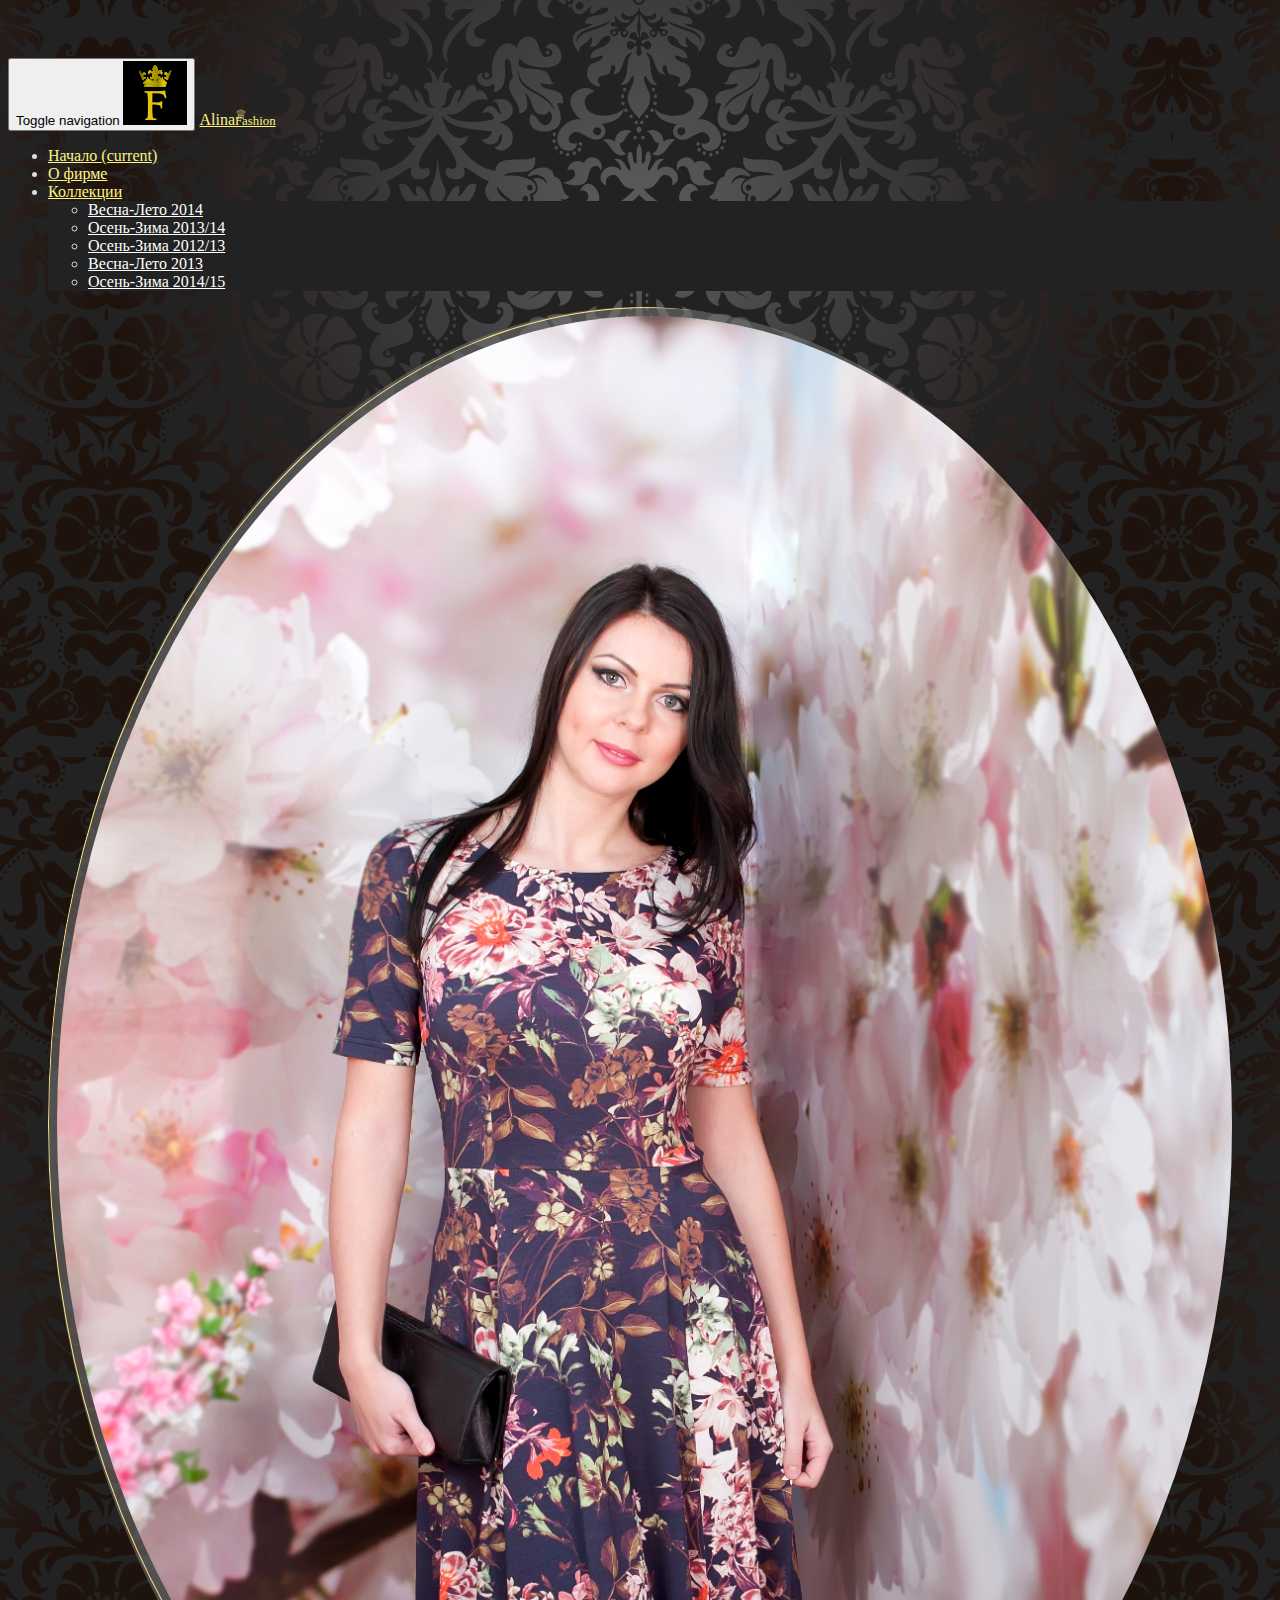
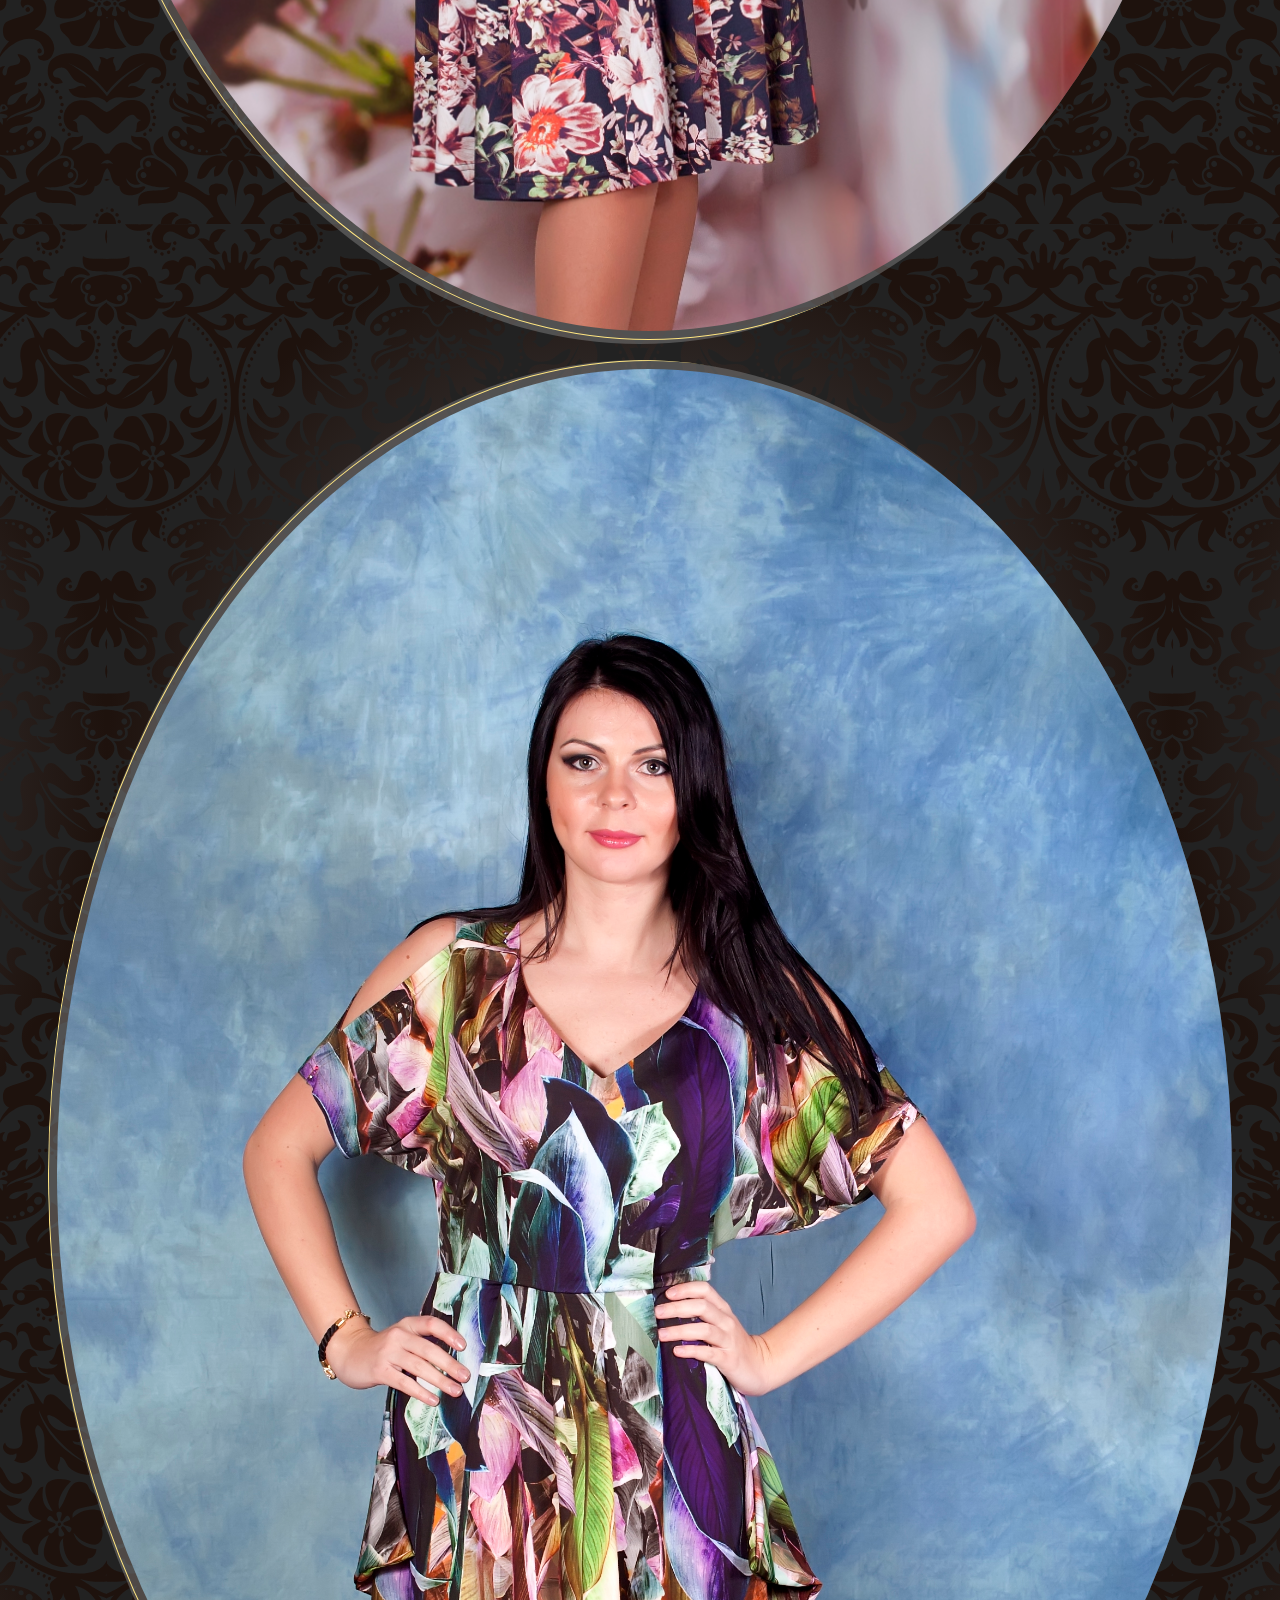
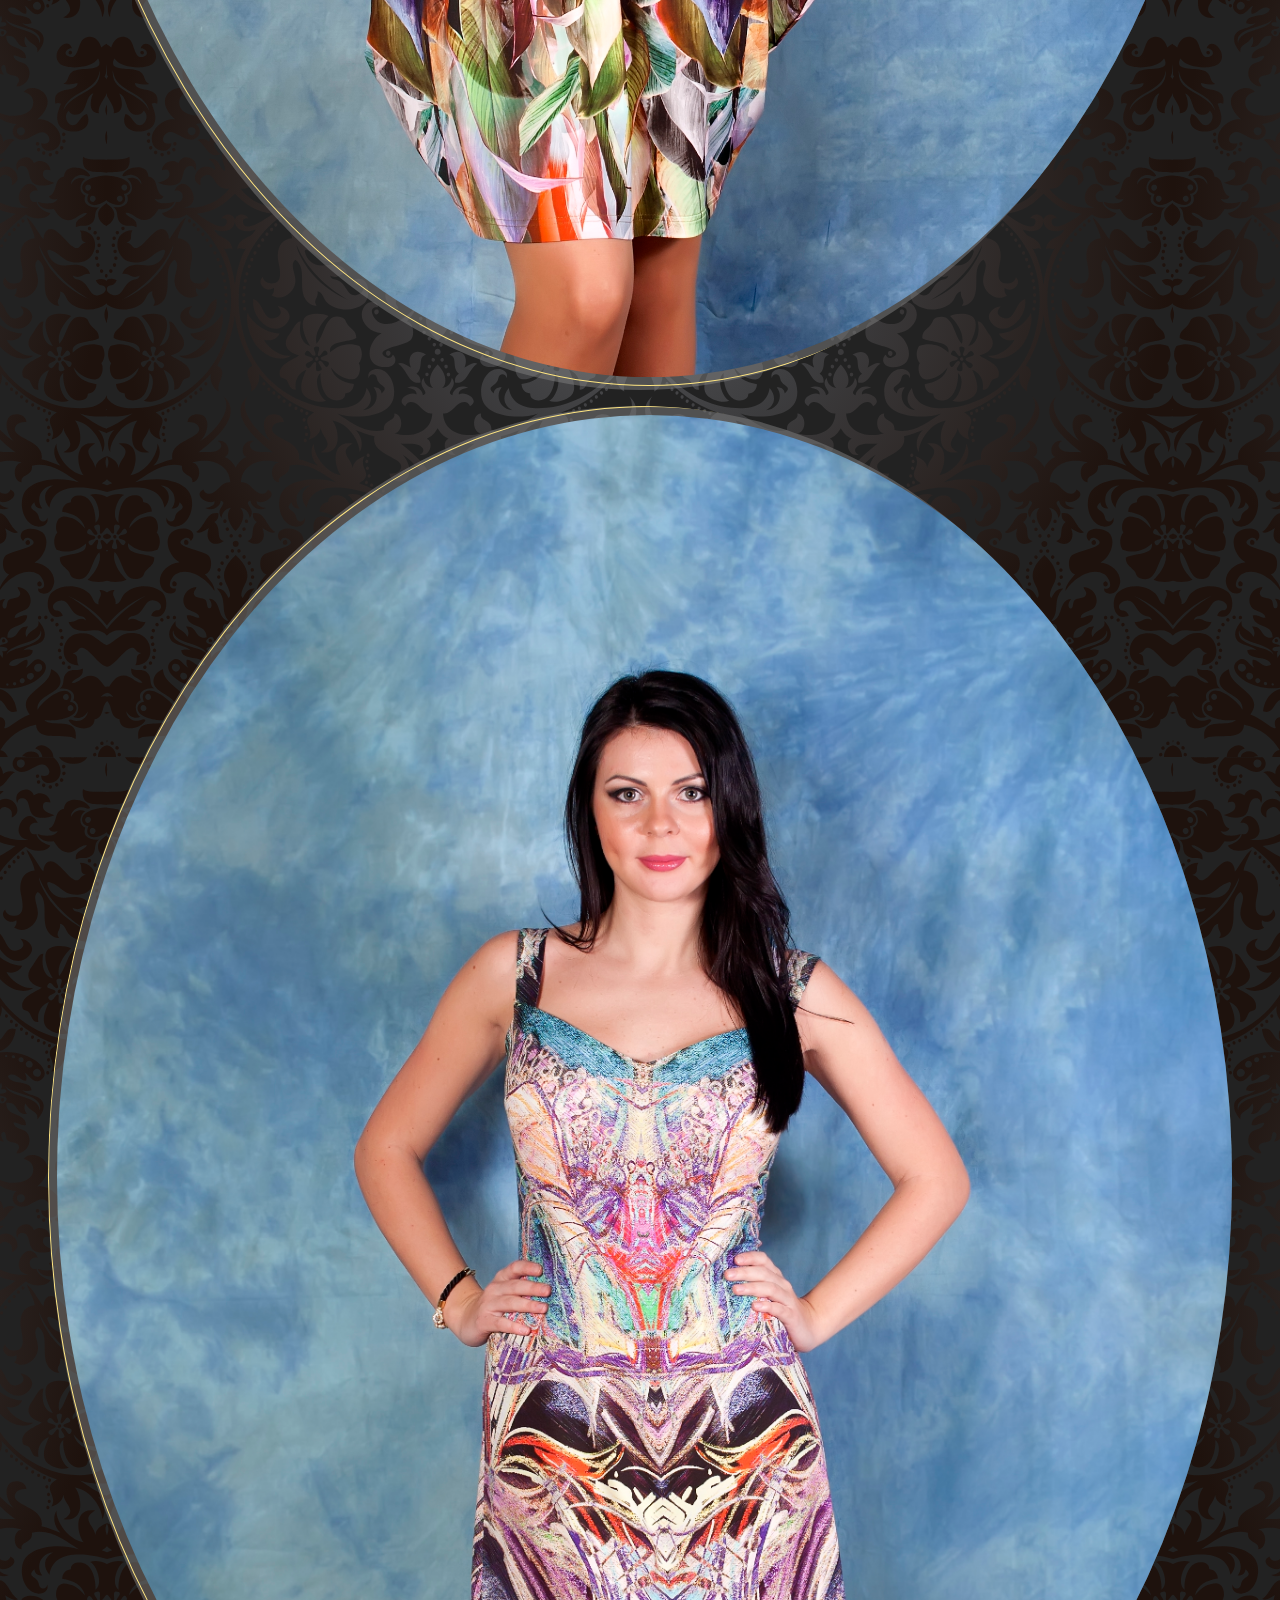
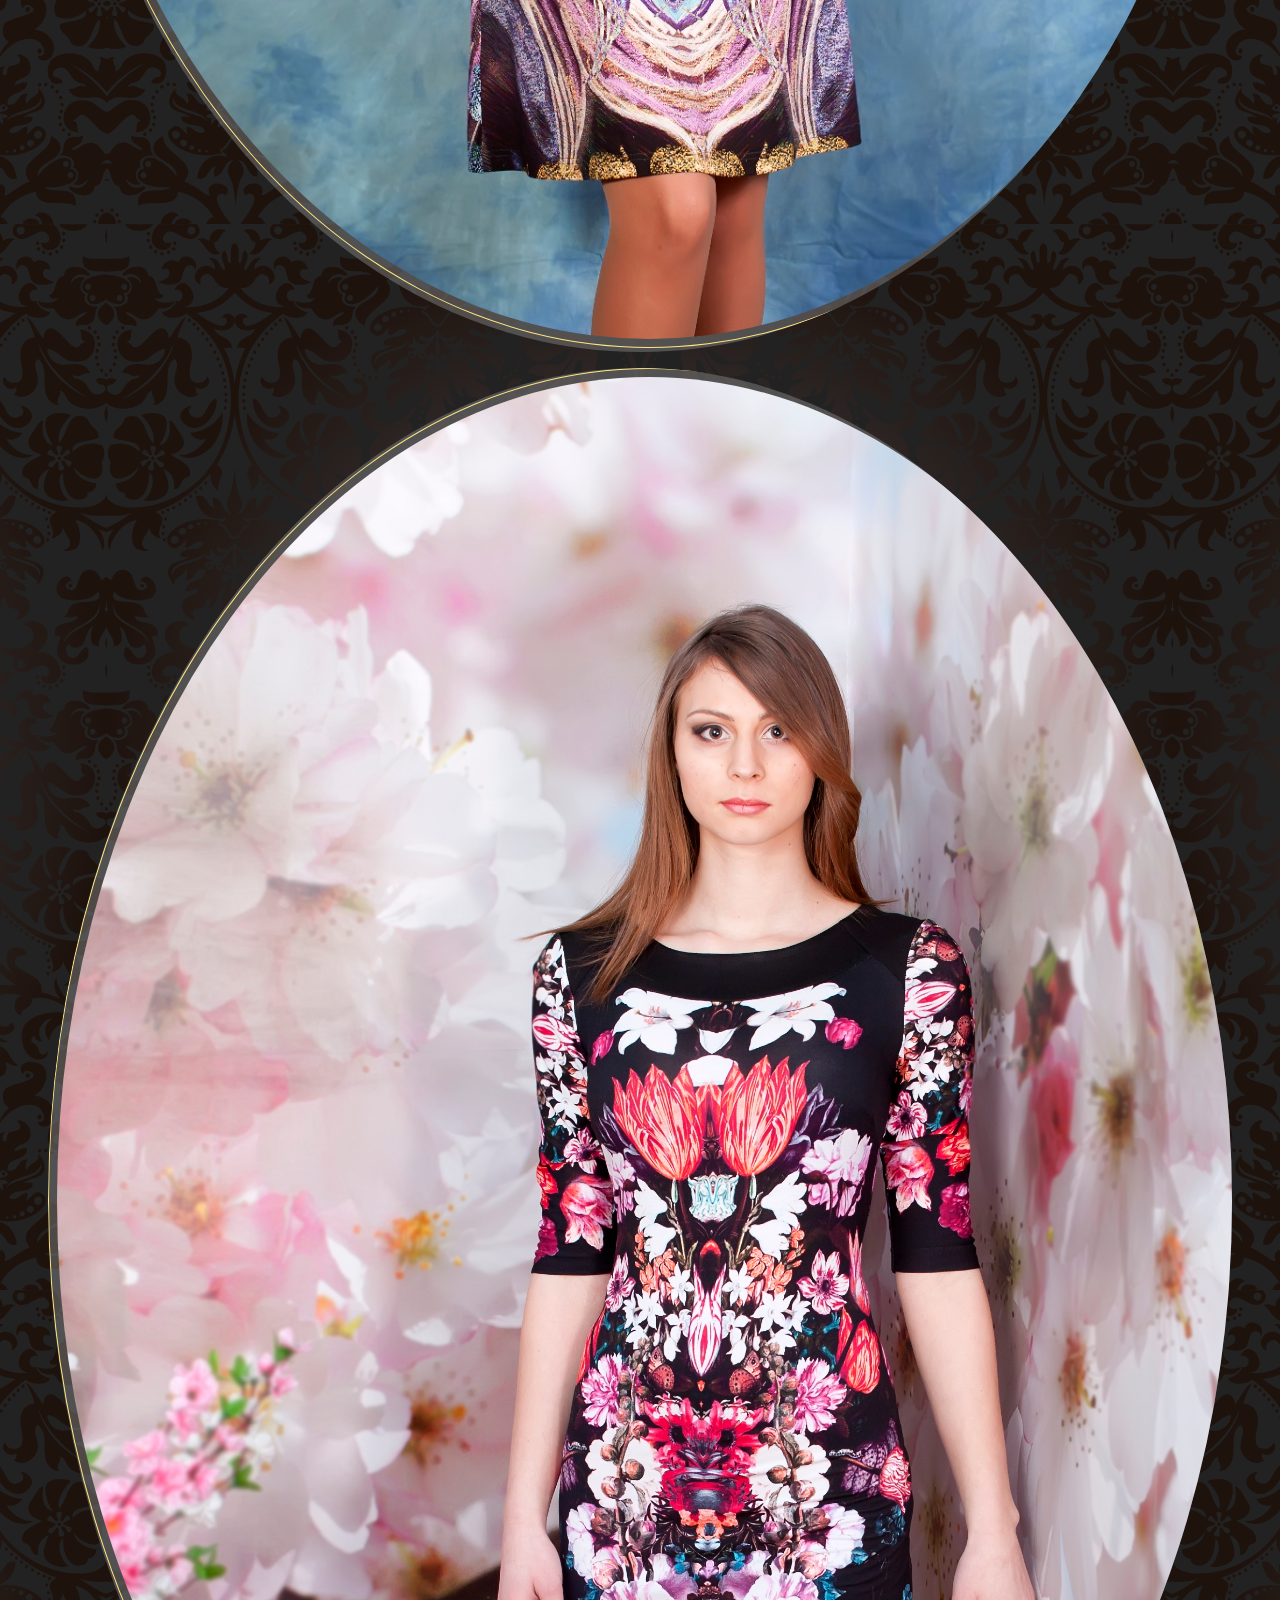
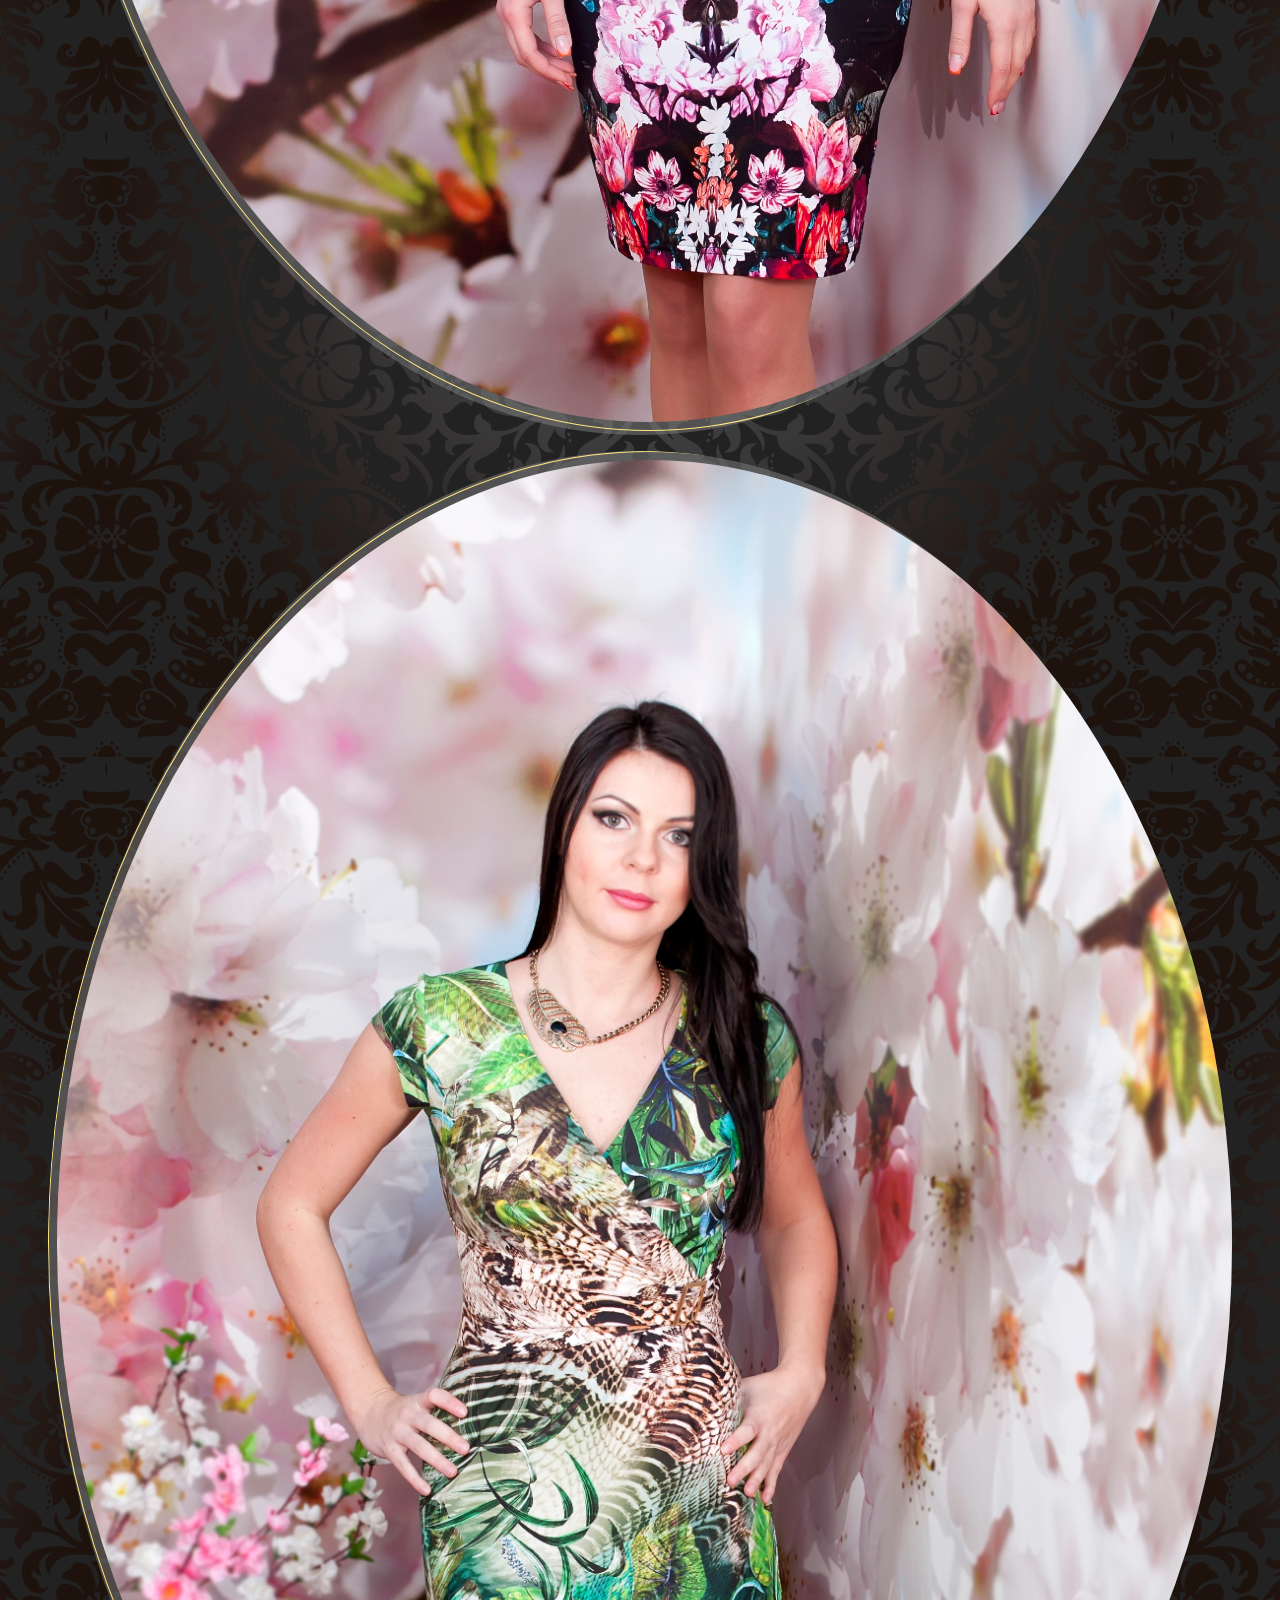
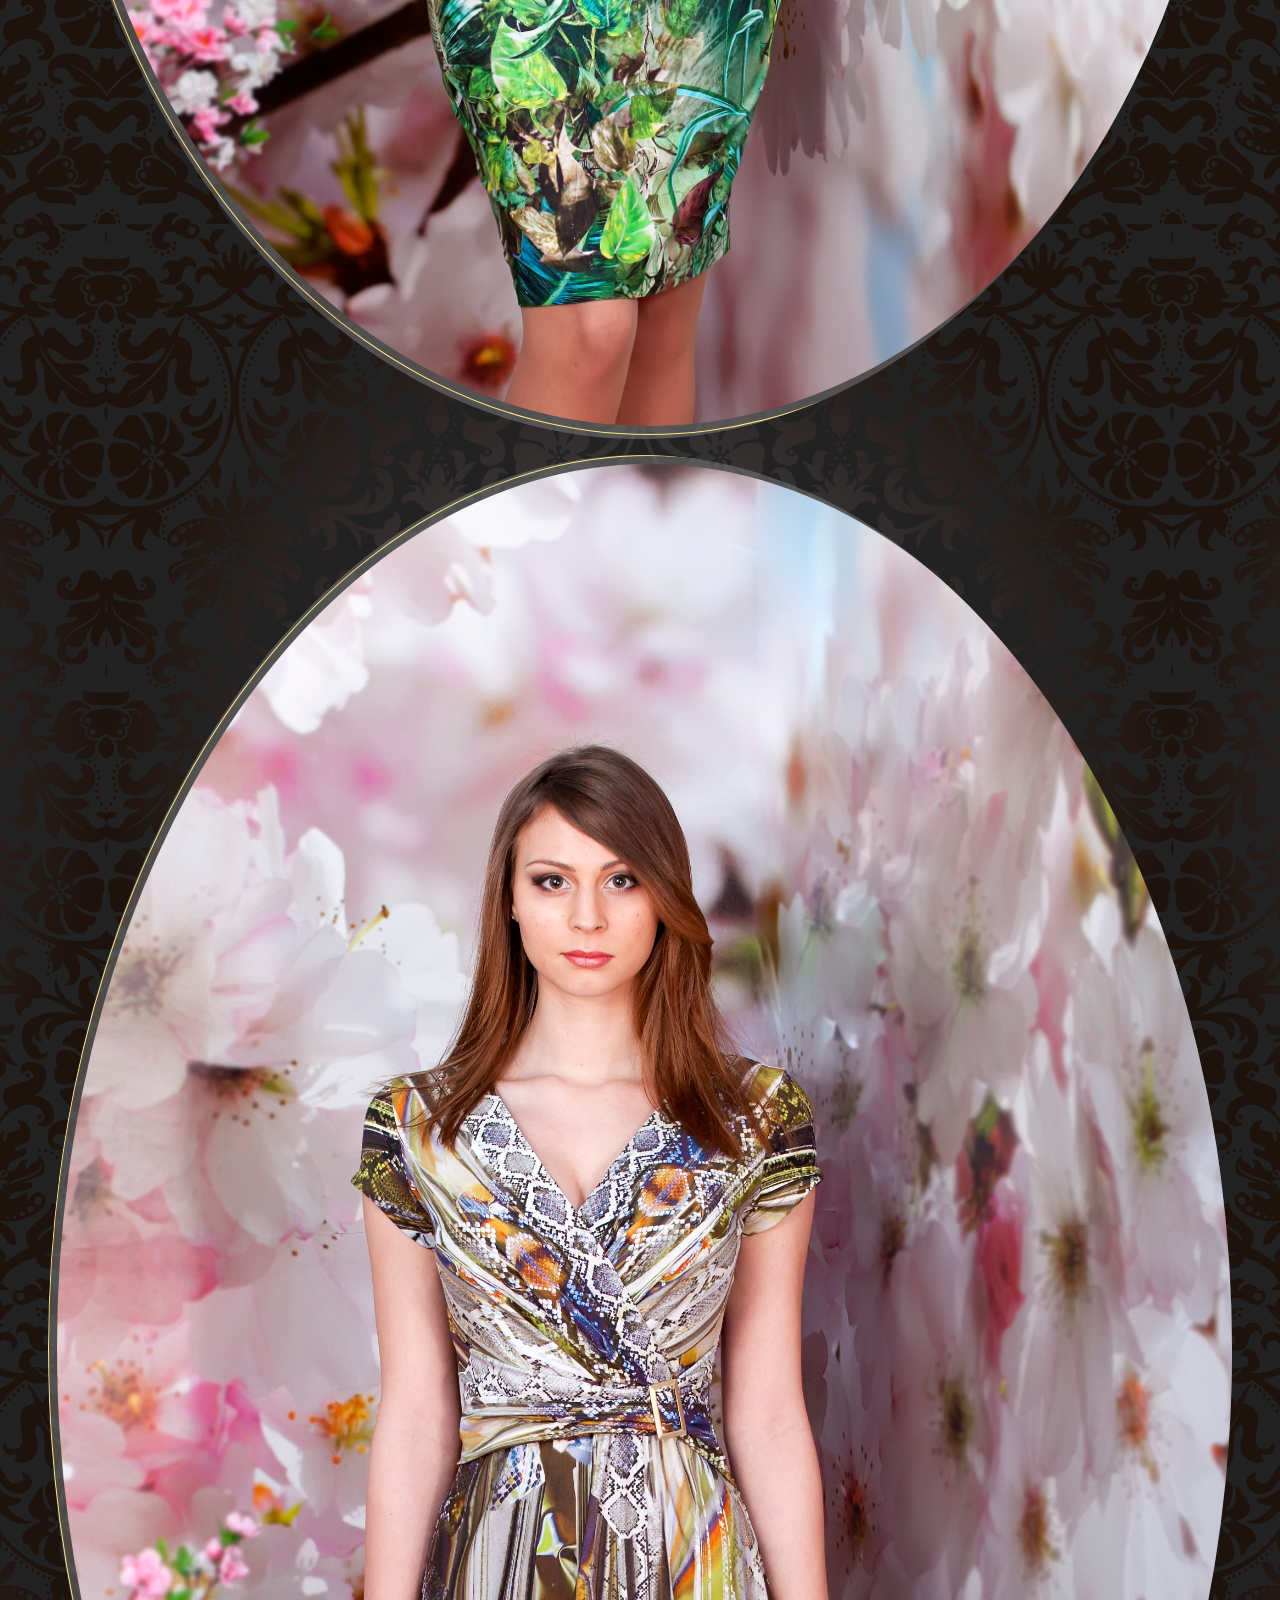
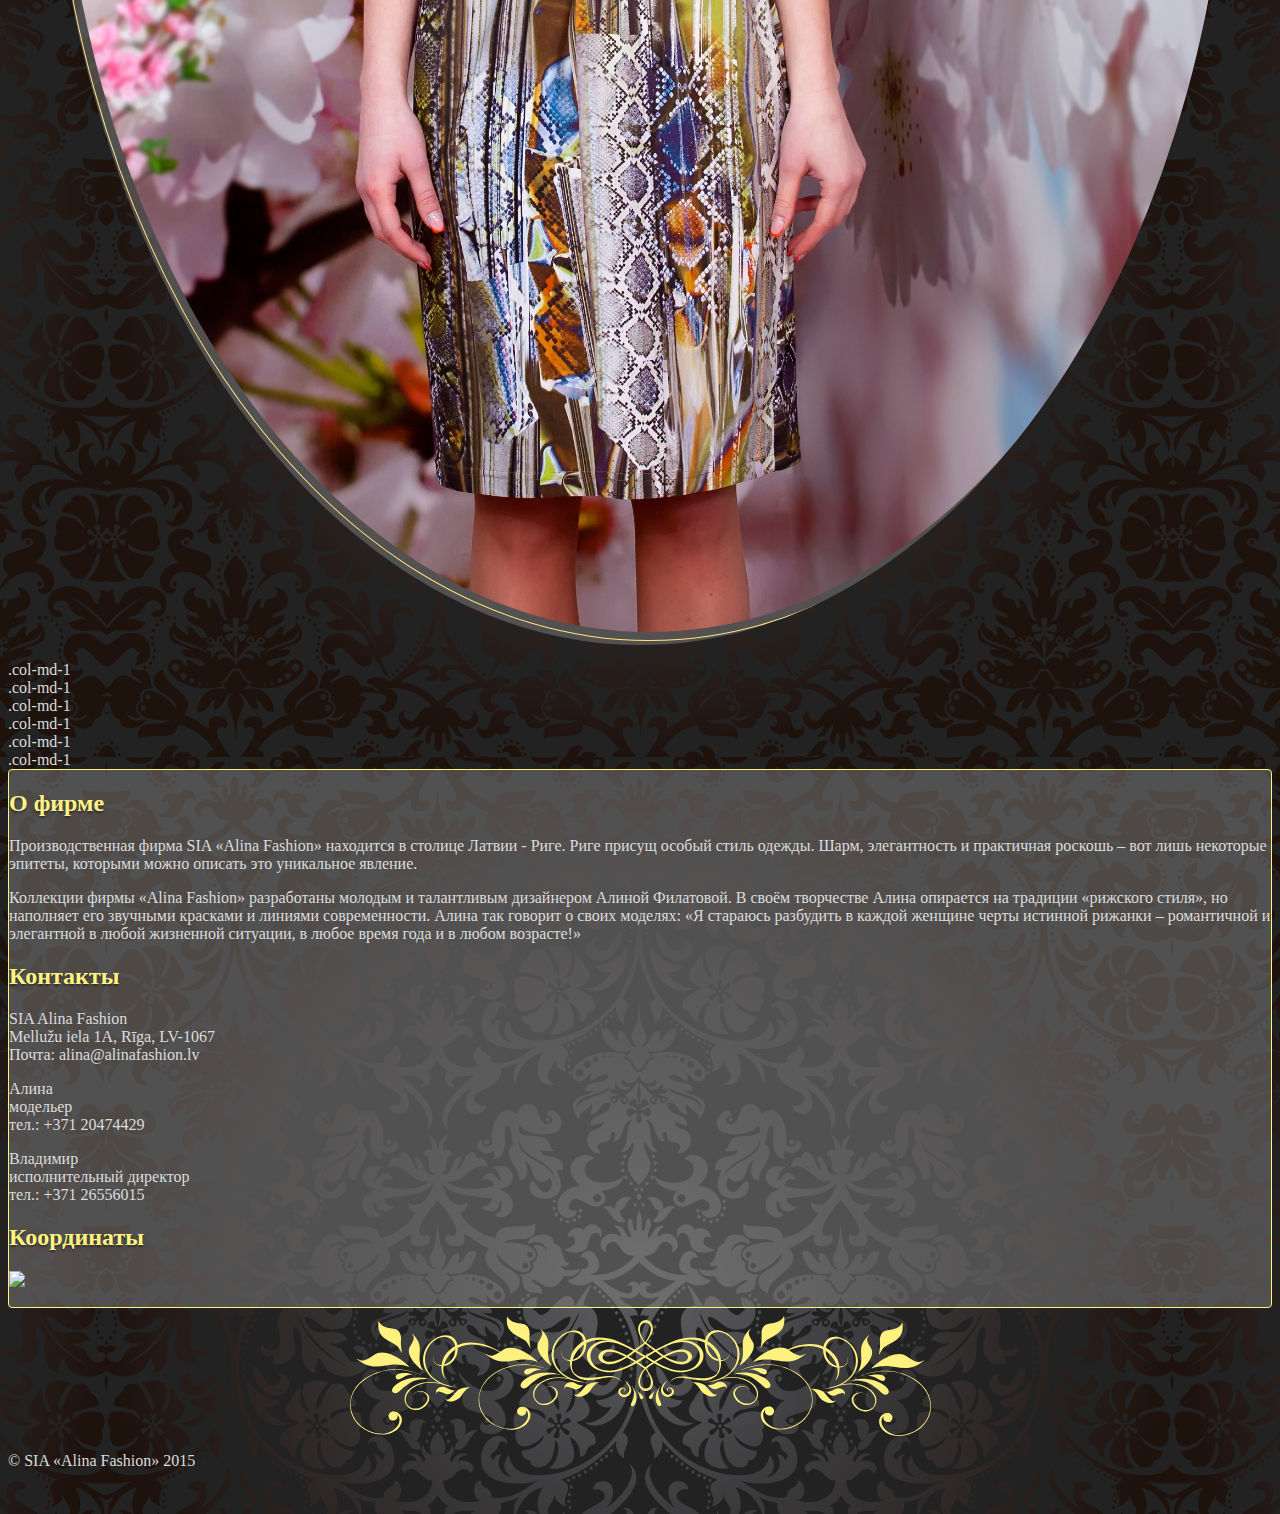
==== index.html @ cae5fc8b "Init" ====
<!doctype html>
<!--[if lt IE 7]>      <html class="no-js lt-ie9 lt-ie8 lt-ie7" lang="ru"> <![endif]-->
<!--[if IE 7]>         <html class="no-js lt-ie9 lt-ie8" lang="ru"> <![endif]-->
<!--[if IE 8]>         <html class="no-js lt-ie9" lang="ru"> <![endif]-->
<!--[if gt IE 8]><!-->
<html class="no-js" lang="ru">
<!--<![endif]-->

<head>
  <meta charset="UTF-8" />
  <meta http-equiv="X-UA-Compatible" content="IE=edge,chrome=1" />
  <title></title>
  <meta name="description" content="" />
  <meta name="viewport" content="width=device-width, initial-scale=1" />
  <link rel="apple-touch-icon" href="apple-touch-icon.png" />

  <link rel="stylesheet" href="css/bootstrap.min.css" />
  <!--link rel="stylesheet" href="//maxcdn.bootstrapcdn.com/bootstrap/3.3.2/css/bootstrap.min.css" /-->
  <link rel="stylesheet" href="css/bootstrap-theme.min.css">
  <link rel="stylesheet" href="css/main.css">

  <!--[if lt IE 9]>
            <script src="//html5shiv.googlecode.com/svn/trunk/html5.js"></script>
            <script>window.html5 || document.write('<script src="js/vendor/html5shiv.js"><\/script>')</script>
        <![endif]-->
</head>

<body>
  <!--[if lt IE 8]>
            <p class="browserupgrade">You are using an <strong>outdated</strong> browser. Please <a href="http://browsehappy.com/">upgrade your browser</a> to improve your experience.</p>
        <![endif]-->
  <nav class="navbar navbar-inverse navbar-fixed-top" role="navigation">
    <div class="container">
      <div class="navbar-header">
        <button type="button" class="navbar-toggle collapsed" data-toggle="collapse" data-target="#navbar" aria-expanded="false" aria-controls="navbar">
          <span class="sr-only">Toggle navigation</span>
          <img src="favicon.gif" width="64" />
        </button>
        <a class="navbar-brand" href="#">Alina<strong>Fashion</strong></a>
      </div>
      <div id="navbar" class="navbar-collapse collapse">
        <ul class="nav navbar-nav">
          <li class="active"><a href="#">Начало <span class="sr-only">(current)</span></a>
          </li>
          <li><a href="#О%20фирме">О фирме</a>
          </li>
          <li class="dropdown">
            <a href="#" class="dropdown-toggle" data-toggle="dropdown" role="button" aria-expanded="false">Коллекции <span class="caret"></span></a>
            <ul class="dropdown-menu" role="menu">
              <li><a href="#Весна-Лето%202014">Весна-Лето 2014</a>
              </li>
              <li><a href="#Осень-Зима%202013%2F14">Осень-Зима 2013/14</a>
              </li>
              <li><a href="#Осень-Зима%202012%2F13">Осень-Зима 2012/13</a>
              </li>
              <li><a href="#Весна-Лето%202013">Весна-Лето 2013</a>
              </li>
              <li><a href="#Осень-Зима%202014%2F15">Осень-Зима 2014/15</a>
              </li>
            </ul>
          </li>
        </ul>
      </div>
      <!--/.navbar-collapse -->
    </div>
  </nav>
  <style>
    [id="Весна-Лето%202014"].jumbotron,
    [id="Весна-Лето%202014"].jumbotron:before {
      background-image: url(./gallery/10095.jpg);
      height: 800px;
    }

    [id="Осень-Зима%202013%2F14"].jumbotron,
    [id="Осень-Зима%202013%2F14"].jumbotron:before {
      background-image: url(./gallery/10084.jpg);
      height: 800px;
    }

    [id="Осень-Зима%202012%2F13"].jumbotron,
    [id="Осень-Зима%202012%2F13"].jumbotron:before {
      background-image: url(./gallery/10100.jpg);
      height: 800px;
    }

    [id="Весна-Лето%202013"].jumbotron,
    [id="Весна-Лето%202013"].jumbotron:before {
      background-image: url(./gallery/10102.jpg);
      height: 800px;
    }

    [id="Осень-Зима%202014%2F15"].jumbotron,
    [id="Осень-Зима%202014%2F15"].jumbotron:before {
      background-image: url(./gallery/10103.jpg);
      height: 800px;
    }
  </style>
  <!-- Main jumbotron for a primary marketing message or call to action -- >
  <div id="Весна-Лето%202014" class="jumbotron">
    <h1><a href="">Весна-Лето 2014</a></h1>
  </div>

  <hr/>

  <div id="Осень-Зима%202013%2F14" class="jumbotron">
    <h1><a href="">Осень-Зима 2013/14</a></h1>
  </div>

  <hr/>

  <div id="Осень-Зима%202012%2F13" class="jumbotron">
    <h1><a href="">Осень-Зима 2012/13</a></h1>
  </div>

  <hr/>

  <div id="Весна-Лето%202013" class="jumbotron">
    <h1><a href="">Весна-Лето 2013</a></h1>
  </div>

  <hr/>

  <div id="Осень-Зима%202014%2F15" class="jumbotron">
    <h1><a href="">Осень-Зима 2014/15</a></h1>
  </div>

  <hr/-->

  <div class="container">
    <div class="gallery">
      <div class="row">
        <div class="col-md-3">
          <figure data-sizes="43-45">
            <img src="./gallery/10100.jpg" width="600">
          </figure>
        </div>
        <div class="col-md-3">
          <figure data-sizes="43-45">
            <img src="./gallery/10101.jpg" width="600">
          </figure>
        </div>
        <div class="col-md-3">
          <figure data-sizes="43-45">
            <img src="./gallery/10102.jpg" width="600">
          </figure>
        </div>
        <div class="col-md-3">
          <figure data-sizes="43-45">
            <img src="./gallery/10103.jpg" width="600">
          </figure>
        </div>
      </div>

      <div class="row">
        <div class="col-md-3">
          <figure data-sizes="43-45">
            <img src="./gallery/10104.jpg" width="600">
          </figure>
        </div>
        <div class="col-md-3">
          <figure data-sizes="43-45">
            <img src="./gallery/10105.jpg" width="600">
          </figure>
        </div>
        <div class="col-md-3">.col-md-1</div>
        <div class="col-md-3">.col-md-1</div>
      </div>

      <div class="row">
        <div class="col-md-3">.col-md-1</div>
        <div class="col-md-3">.col-md-1</div>
        <div class="col-md-3">.col-md-1</div>
        <div class="col-md-3">.col-md-1</div>
      </div>
    </div>
    <div id="info">
      <div class="row">
        <div class="col-md-4">
          <h2 id="О%20фирме">О фирме</h2>
          <p>Производственная фирма SIA «Alina Fashion» находится в столице Латвии - Риге. Риге присущ особый стиль одежды. Шарм, элегантность и практичная роскошь – вот лишь некоторые эпитеты, которыми можно описать это уникальное явление.</p>
          <p>Коллекции фирмы «Alina Fashion» разработаны молодым и талантливым дизайнером Алиной Филатовой. В своём творчестве Алина опирается на традиции «рижского стиля», но наполняет его звучными красками и линиями современности. Алина так говорит о своих моделях: «Я стараюсь разбудить в каждой женщине черты истинной рижанки – романтичной и элегантной в любой жизненной ситуации, в любое время года и в любом возрасте!»</p>
        </div>
        <div class="col-md-4">
          <h2 id="Контакты">Контакты</h2>
          <p>SIA Alina Fashion
            <br/> Mellužu iela 1A, Rīga, LV-1067
            <br/> Почта: alina@alinafashion.lv
          </p>
          <p>Алина
            <br/> модельер
            <br/> тел.: +371 20474429</p>
          <p>Владимир
            <br/> исполнительный директор
            <br/> тел.: +371 26556015
          </p>
        </div>
        <div class="col-md-4">
          <h2 id="Координаты">Координаты</h2>
          <img class="googlemap" src="http://maps.googleapis.com/maps/api/staticmap?center=1a+Mellužu+iela,+Rīga,+Rīgas+pilsēta+LV-1067,+Latvijas+Republika&zoom=13&size=360x240&maptype=roadmap
  &markers=color:yellow%7Clabel:%26%23xe383%3B%7C56.9663179,24.0296697&style=feature:road.local%7Celement:geometry%7Chue:0xFFF382%7Csaturation:100&style=feature:landscape%7Celement:geometry%7Clightness:-20" />

        </div>
      </div>
    </div>

    <hr/>

    <footer>
      <p>&copy; SIA «Alina Fashion» 2015</p>
    </footer>
  </div>
  <!-- /container -->
  <script src="//ajax.googleapis.com/ajax/libs/jquery/1.11.2/jquery.min.js"></script>
  <script>
    window.jQuery || document.write('<script src="js/vendor/jquery-1.11.2.min.js"><\/script>')
  </script>

  <script src="js/vendor/bootstrap.min.js"></script>

  <script src="js/main.js"></script>

  <!-- Google Analytics: change UA-XXXXX-X to be your site's ID. -->
  <script>
    (function (b, o, i, l, e, r) {
      b.GoogleAnalyticsObject = l;
      b[l] || (b[l] =
        function () {
          (b[l].q = b[l].q || []).push(arguments)
        });
      b[l].l = +new Date;
      e = o.createElement(i);
      r = o.getElementsByTagName(i)[0];
      e.src = '//www.google-analytics.com/analytics.js';
      r.parentNode.insertBefore(e, r)
    }(window, document, 'script', 'ga'));
    ga('create', 'UA-XXXXX-X', 'auto');
    ga('send', 'pageview');
  </script>
</body>

</html>
---- css/main.css ----
/* ==========================================================================
   Author's custom styles
   ========================================================================== */
@charset "utf-8";
@font-face {
  font-family: 'Alina Script';
  src: local('Alina Script'), url('../fonts/AlinaScript.eot?#') format('embedded-opentype'), url('../fonts/AlinaScript.woff') format('woff'), url('../fonts/AlinaScript.ttf') format('truetype'), url('../fonts/AlinaScript.svg#AlinaScript') format('svg');
}

body {
  padding-top: 50px;
  padding-bottom: 20px;
  background: #222 url("../img/6.svg") center center;
  background-size_: 18em;
  color: gainsboro;
  fill: currentColor;
}

.navbar-header img {
  max-height: 100%;
  max-width: 100%;
  height: auto;
  width: auto;
}

.jumbotron {
  background-position: center 40%;
  background-size: contain;
  background-repeat: no-repeat;
  background-color: transparent;
  padding-left: 1em;
  position: relative;
}

.jumbotron:before {
  content: "";
  position: absolute;
  left: 0;
  right: 0;
  top: 0;
  z-index: -1;
  display: block;
  background-size: cover;
  width: 100%;
  height: 100%;
  -webkit-filter: blur(5px);
  -moz-filter: blur(5px);
  -o-filter: blur(5px);
  -ms-filter: blur(5px);
  filter: blur(5px);
}

h1,
h2 {
  color: rgb(255, 243, 130);
  font-family: 'Alina Script';
  text-shadow: 0px 2px 2px rgba(0, 0, 0, 0.4);
}

hr {
  background: url("../img/6_hr.svg") center center no-repeat;
  background-size: contain;
  height: 120px;
  border: 0;
}

hr:nth-child(2n) {
  transform: rotate(180deg);
}

#info .row {
  background-color: rgba(128, 128, 128, .5);
  border-top: 1px rgb(255, 243, 130) solid;
  border-bottom: 1px rgb(255, 243, 130) solid;
}

a {
  color: rgb(255, 243, 130);
}

.navbar-inverse .navbar-brand {
  font-family: 'Alina Script';
  color: rgb(255, 243, 130);
}

.navbar-brand strong {
  font-family: 'Times New Roman', Times, serif;
  font-weight: 500;
  position: relative;
  line-height: 1;
  font-size: 80%;
}

.navbar-brand strong:before {
  content: '\2655';
  font-family: 'Alina Script';
  position: absolute;
  bottom: .5em;
}

.navbar-inverse .dropdown-menu {
  background-color: #222;
}

.navbar-inverse .dropdown-menu>li>a {
  color: #fff;
}

.navbar-inverse {
  background-image: none;
}

.gallery figure {
  background-color: rgba(128,128,128,.5);
  position: relative;
  overflow: hidden;
  margin-bottom:1em;
}
.gallery figure img{
  padding: .5em;
  border: rgb(255,230,130) solid 1px;

  max-width: 100%;
  max-width: 100%;
  width: 100%;
  height: 100%;
}

.gallery figure:before {
  display: block;
  position: absolute;
  width: 200%;
  height: 100%;
  top: 100%;
  left: -50%;
  right: 0;
  margin: 0 auto;
  text-align: center;
  z-index: 1000;
  background: rgba(128,128,128,.8);
  padding: 1em;
}
.gallery figure:hover:before {
  top:70%;
}

[lang="ru"] .gallery figure:before {
  content: 'Размеры: ' attr(data-sizes);
}

.googlemap {
  margin: 0 0 1em;
}

@media (min-width: 768px) {
  .gallery figure img, [lang="ru"] .gallery figure:before, .gallery figure{
    border-radius: 50%;
  }
  #info .row {
    border-radius: 4px;
    border: 1px rgb(255, 243, 130) solid;
  }
}
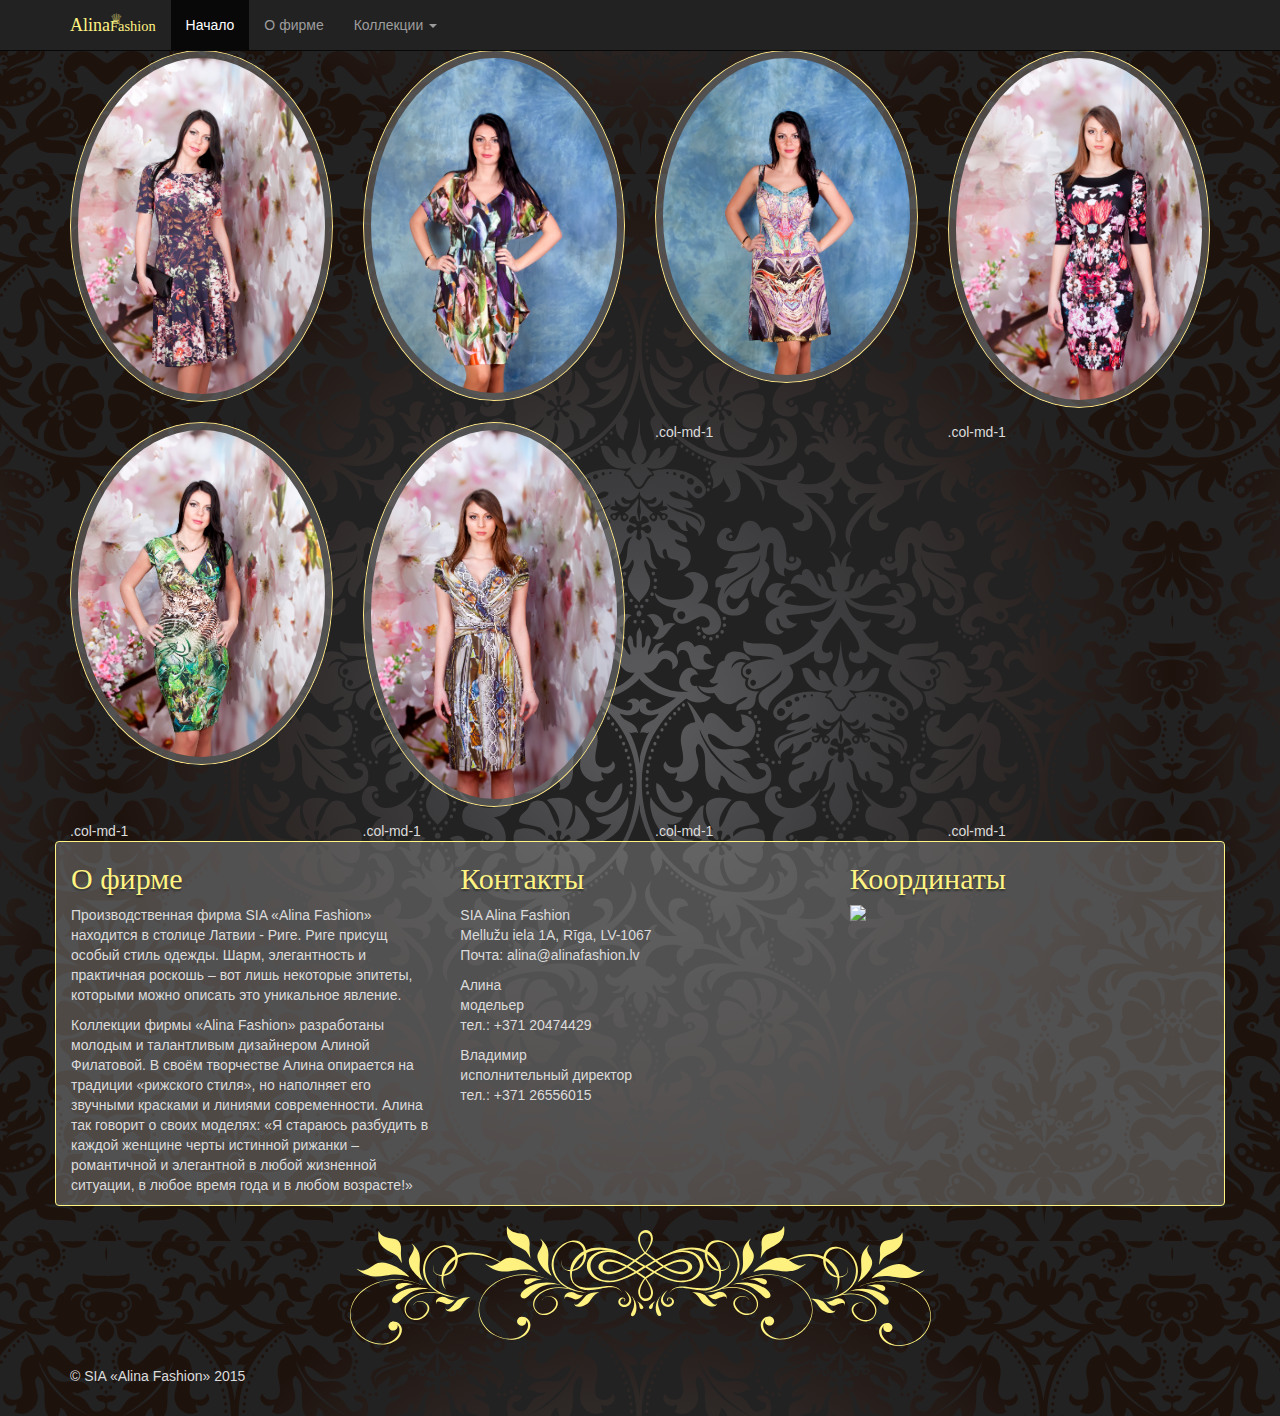
==== commit ccff256e: "Switch Bootstrap to CDN" ====
--- a/index.html
+++ b/index.html
@@ -14,9 +14,7 @@
   <meta name="viewport" content="width=device-width, initial-scale=1" />
   <link rel="apple-touch-icon" href="apple-touch-icon.png" />
 
-  <link rel="stylesheet" href="css/bootstrap.min.css" />
-  <!--link rel="stylesheet" href="//maxcdn.bootstrapcdn.com/bootstrap/3.3.2/css/bootstrap.min.css" /-->
-  <link rel="stylesheet" href="css/bootstrap-theme.min.css">
+  <link rel="stylesheet" href="//maxcdn.bootstrapcdn.com/bootstrap/3.3.2/css/bootstrap.min.css" />
   <link rel="stylesheet" href="css/main.css">
 
   <!--[if lt IE 9]>
@@ -29,7 +27,7 @@
   <!--[if lt IE 8]>
             <p class="browserupgrade">You are using an <strong>outdated</strong> browser. Please <a href="http://browsehappy.com/">upgrade your browser</a> to improve your experience.</p>
         <![endif]-->
-  <nav class="navbar navbar-inverse navbar-fixed-top" role="navigation">
+    <nav class="navbar navbar-inverse navbar-fixed-top" role="navigation">
     <div class="container">
       <div class="navbar-header">
         <button type="button" class="navbar-toggle collapsed" data-toggle="collapse" data-target="#navbar" aria-expanded="false" aria-controls="navbar">
